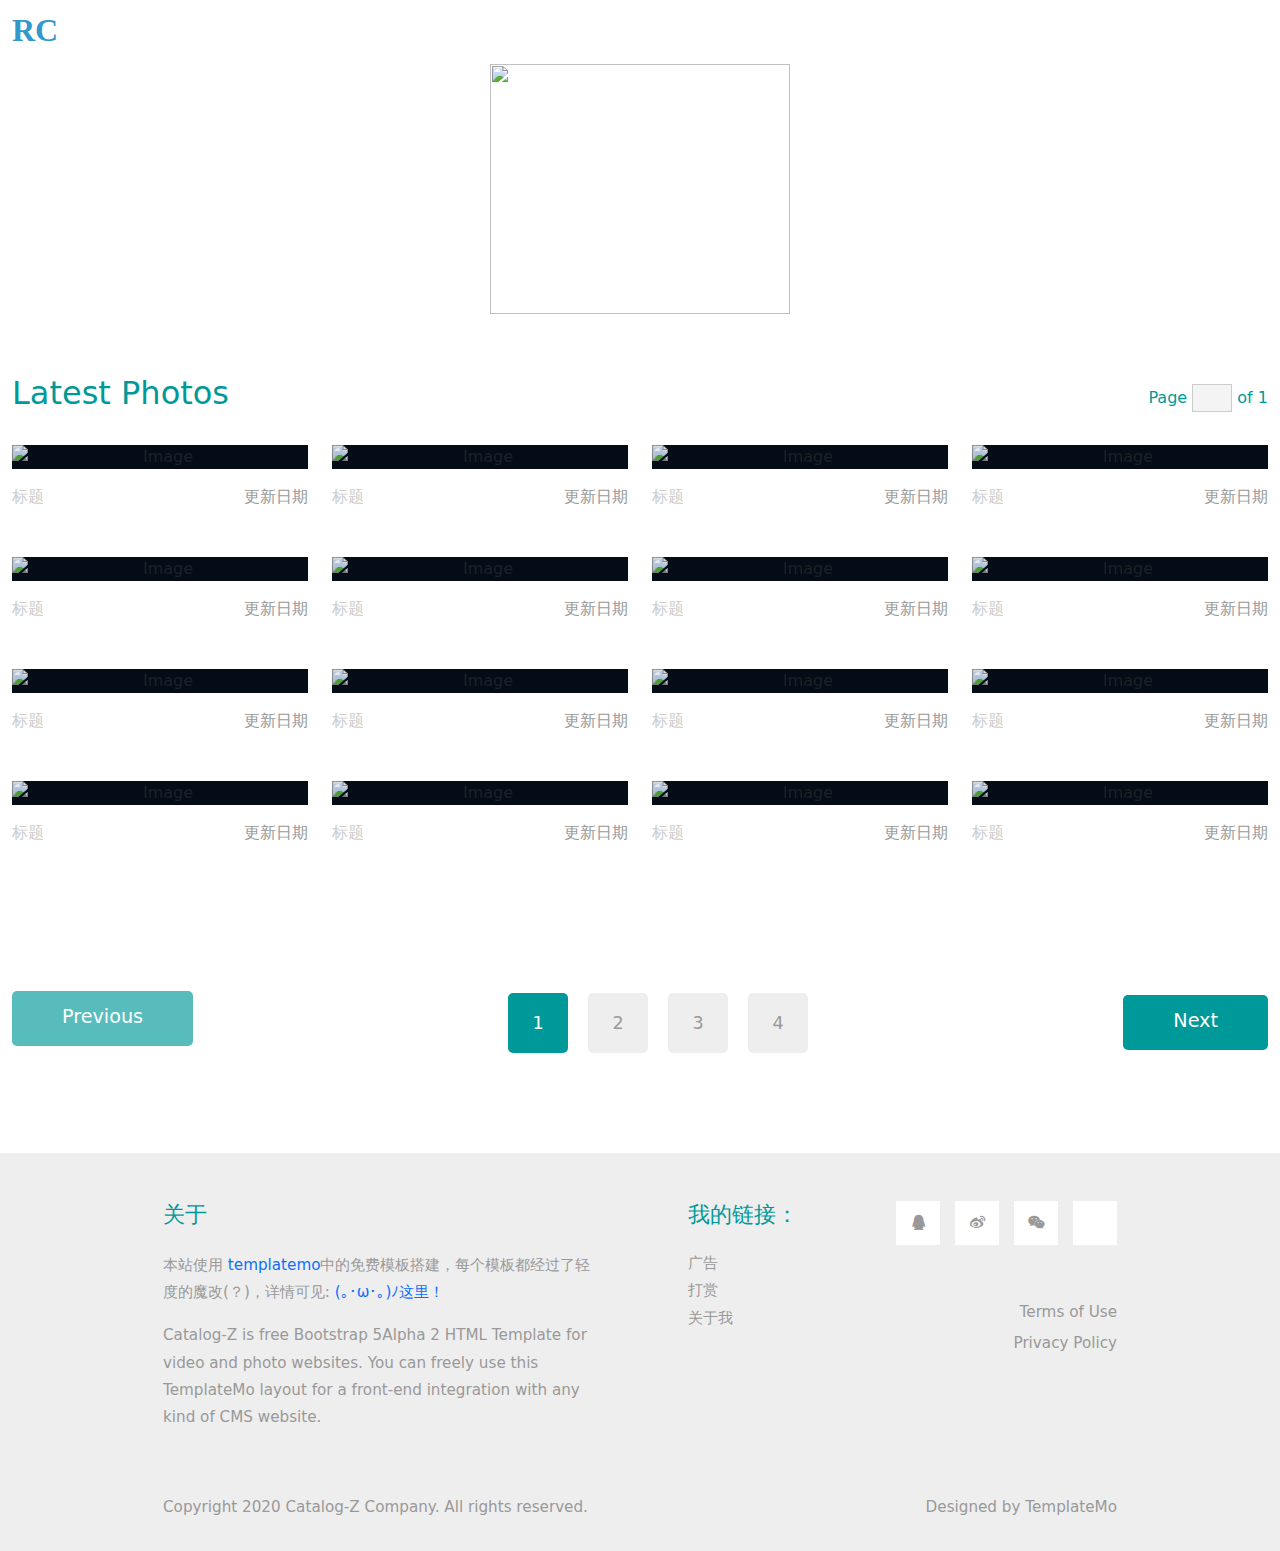
==== index.html @ d2b1f2e8 "Add files via upload" ====
<!DOCTYPE html>
<html lang="en">
<head>
    <meta charset="UTF-8">
    <meta name="viewport" content="width=device-width, initial-scale=1.0">
    <title>RC on-line</title>
    <link rel="stylesheet" href="css/bootstrap.min.css">
    <link rel="stylesheet" href="fontawesome/css/all.min.css">
    <link rel="stylesheet" href="css/templatemo-style.css">
<!--
    
TemplateMo 556 Catalog-Z

https://templatemo.com/tm-556-catalog-z

-->
</head>
<body>
    <script src="js/setting.js"></script>
    <script src="js/home1.js"></script><!--这是要改的地方-->
    <script language="javascript" type="text/javascript">
     var NowPage = 1;
     var StartPage = 0;
     var AllOfPage = (All-All%16)/16;
     //alert(NowPage);
     //document.write(id)
    </script>
    
<script>
  function jumpToPage() {
    var inputA = document.getElementById("pageInput").value; //获取用户输入的内容
    var urlA = "RC" + ((inputA - inputA % 5) / 5 - (-1)) + ".html" + "?txt=" + inputA; //生成跳转的网址
    window.location.href = urlA; //跳转到网址
    return false; //阻止表单提交
  }
</script>
    
    

    <!-- Page Loader -->
    <div id="loader-wrapper">
        <div id="loader"></div>

        <div class="loader-section section-left"></div>
        <div class="loader-section section-right"></div>

    </div>
    <nav class="navbar navbar-expand-lg">
        <div class="container-fluid">
            <a class="navbar-brand text-uppercase" href="#">
              <i class="fa fa-picture-o tm-brand-icon">
              rc
              </i>
            </a>
        </div>
    </nav>
    
<!--
    <div class="tm-hero d-flex justify-content-center align-items-center" id="tm-video-container">
        
            <iframe src="http://player.bilibili.com/player.html?aid=252324030&bvid=BV1WY411W7KR&cid=459017401&page=1" scrolling="no" border="0" frameborder="no" framespacing="0" allowfullscreen="true"></iframe>
        
        <i id="tm-video-control-button" class="fas fa-pause"></i>
        <form class="d-flex position-absolute tm-search-form">
           <img src="title/A1.png" width="300" height="250" />
        </form>
    </div>
-->


    <div class="tm-hero d-flex justify-content-center align-items-center" 
                    data-parallax="scroll" data-image-src="http://m.qpic.cn/psc?/V51WqWjH2LPtfl1IWB4S3F7wJ205N2fY/ruAMsa53pVQWN7FLK88i5lIlCqXkbFcII25ndb9r*aiWPr7.7.8ojJ5QBcOglXfhaOXk*KWRBwxYwVANfkIRlP7XZWbjvl9XweKaLI1M4kk!/b&bo=DgxABhEP0AcDmTE!&rf=viewer_4&t=5">
                    <img src="http://m.qpic.cn/psc?/V51WqWjH2LPtfl1IWB4S3F7wJ205N2fY/ruAMsa53pVQWN7FLK88i5lIlCqXkbFcII25ndb9r*aiFwO96uRxXNRhJEPTMK4.zn*sXLX..idYZDKIX6fB3frB6vIxO1sJq3s2G6pBEt.w!/b&bo=AAQAAwAEAAMDGTw!&rf=viewer_4&t=5" width="300" height="250" />
    </div><!--背景在这，上面的是背景，下面的是LOGO-->

    <div class="container-fluid tm-container-content tm-mt-60">
        <div class="row mb-4">
            <h2 class="col-6 tm-text-primary">
                Latest Photos
            </h2>
            <div class="col-6 d-flex justify-content-end align-items-center">
                <form action="" class="tm-text-primary" onsubmit="return jumpToPage()">
                     Page <input type="text" id="pageInput" size="1" class="tm-input-paging tm-text-primary"> of <script>document.write(AllOfPage-(-1))</script>
                </form>
            </div>
        </div>
        
        <div class="row tm-mb-90 tm-gallery">
<!--模块-->
        	<div class="col-xl-3 col-lg-4 col-md-6 col-sm-6 col-12 mb-5">
                <figure class="effect-ming tm-video-item">
                    <img id="img1" alt="Image" class="img-fluid">
                    <figcaption class="d-flex align-items-center justify-content-center">
                        <h2 id="title1">
                        </h2>
                        <a id="href1" target="_blank">
                            查看更多
                        </a>
                    </figcaption>                    
                </figure>
                <div class="d-flex justify-content-between tm-text-gray">
                    <span id="explain1" class="tm-text-gray-light">
                    </span>
                    <span id="time1">
                    </span>
                </div>
            </div>
    
<script>if (NowPage == AllOfPage){if (All%16==1){document.write("<!--")}}</script>

        	<div class="col-xl-3 col-lg-4 col-md-6 col-sm-6 col-12 mb-5">
                <figure class="effect-ming tm-video-item">
                    <img id="img2" alt="Image" class="img-fluid">
                    <figcaption class="d-flex align-items-center justify-content-center">
                        <h2 id="title2">
                        </h2>
                        <a id="href2" target="_blank">
                            查看更多
                        </a>
                    </figcaption>                    
                </figure>
                <div class="d-flex justify-content-between tm-text-gray">
                    <span id="explain2" class="tm-text-gray-light">
                    </span>
                    <span id="time2">
                    </span>
                </div>
            </div>

<script>if (NowPage == AllOfPage){if (All%16==2){document.write("<!--")}}</script>

        	<div class="col-xl-3 col-lg-4 col-md-6 col-sm-6 col-12 mb-5">
                <figure class="effect-ming tm-video-item">
                    <img id="img3" alt="Image" class="img-fluid">
                    <figcaption class="d-flex align-items-center justify-content-center">
                        <h2 id="title3">
                        </h2>
                        <a id="href3" target="_blank">
                            查看更多
                        </a>
                    </figcaption>                    
                </figure>
                <div class="d-flex justify-content-between tm-text-gray">
                    <span id="explain3" class="tm-text-gray-light">
                    </span>
                    <span id="time3">
                    </span>
                </div>
            </div>

<script>if (NowPage == AllOfPage){if (All%16==3){document.write("<!--")}}</script>

        	<div class="col-xl-3 col-lg-4 col-md-6 col-sm-6 col-12 mb-5">
                <figure class="effect-ming tm-video-item">
                    <img id="img4" alt="Image" class="img-fluid">
                    <figcaption class="d-flex align-items-center justify-content-center">
                        <h2 id="title4">
                        </h2>
                        <a id="href4" target="_blank">
                            查看更多
                        </a>
                    </figcaption>                    
                </figure>
                <div class="d-flex justify-content-between tm-text-gray">
                    <span id="explain4" class="tm-text-gray-light">
                    </span>
                    <span id="time4">
                    </span>
                </div>
            </div>

<script>if (NowPage == AllOfPage){if (All%16==4){document.write("<!--")}}</script>

        	<div class="col-xl-3 col-lg-4 col-md-6 col-sm-6 col-12 mb-5">
                <figure class="effect-ming tm-video-item">
                    <img id="img5" alt="Image" class="img-fluid">
                    <figcaption class="d-flex align-items-center justify-content-center">
                        <h2 id="title5">
                        </h2>
                        <a id="href5" target="_blank">
                            查看更多
                        </a>
                    </figcaption>                    
                </figure>
                <div class="d-flex justify-content-between tm-text-gray">
                    <span id="explain5" class="tm-text-gray-light">
                    </span>
                    <span id="time5">
                    </span>
                </div>
            </div>

<script>if (NowPage == AllOfPage){if (All%16==5){document.write("<!--")}}</script>

        	<div class="col-xl-3 col-lg-4 col-md-6 col-sm-6 col-12 mb-5">
                <figure class="effect-ming tm-video-item">
                    <img id="img6" alt="Image" class="img-fluid">
                    <figcaption class="d-flex align-items-center justify-content-center">
                        <h2 id="title6">
                        </h2>
                        <a id="href6" target="_blank">
                            查看更多
                        </a>
                    </figcaption>                    
                </figure>
                <div class="d-flex justify-content-between tm-text-gray">
                    <span id="explain6" class="tm-text-gray-light">
                    </span>
                    <span id="time6">
                    </span>
                </div>
            </div>

<script>if (NowPage == AllOfPage){if (All%16==6){document.write("<!--")}}</script>

        	<div class="col-xl-3 col-lg-4 col-md-6 col-sm-6 col-12 mb-5">
                <figure class="effect-ming tm-video-item">
                    <img id="img7" alt="Image" class="img-fluid">
                    <figcaption class="d-flex align-items-center justify-content-center">
                        <h2 id="title7">
                        </h2>
                        <a id="href7" target="_blank">
                            查看更多
                        </a>
                    </figcaption>                    
                </figure>
                <div class="d-flex justify-content-between tm-text-gray">
                    <span id="explain7" class="tm-text-gray-light">
                    </span>
                    <span id="time7">
                    </span>
                </div>
            </div>

<script>if (NowPage == AllOfPage){if (All%16==7){document.write("<!--")}}</script>

        	<div class="col-xl-3 col-lg-4 col-md-6 col-sm-6 col-12 mb-5">
                <figure class="effect-ming tm-video-item">
                    <img id="img8" alt="Image" class="img-fluid">
                    <figcaption class="d-flex align-items-center justify-content-center">
                        <h2 id="title8">
                        </h2>
                        <a id="href8" target="_blank">
                            查看更多
                        </a>
                    </figcaption>                    
                </figure>
                <div class="d-flex justify-content-between tm-text-gray">
                    <span id="explain8" class="tm-text-gray-light">
                    </span>
                    <span id="time8">
                    </span>
                </div>
            </div>

<script>if (NowPage == AllOfPage){if (All%16==8){document.write("<!--")}}</script>

        	<div class="col-xl-3 col-lg-4 col-md-6 col-sm-6 col-12 mb-5">
                <figure class="effect-ming tm-video-item">
                    <img id="img9" alt="Image" class="img-fluid">
                    <figcaption class="d-flex align-items-center justify-content-center">
                        <h2 id="title9">
                        </h2>
                        <a id="href9" target="_blank">
                            查看更多
                        </a>
                    </figcaption>                    
                </figure>
                <div class="d-flex justify-content-between tm-text-gray">
                    <span id="explain9" class="tm-text-gray-light">
                    </span>
                    <span id="time9">
                    </span>
                </div>
            </div>

<script>if (NowPage == AllOfPage){if (All%16==9){document.write("<!--")}}</script>

        	<div class="col-xl-3 col-lg-4 col-md-6 col-sm-6 col-12 mb-5">
                <figure class="effect-ming tm-video-item">
                    <img id="img10" alt="Image" class="img-fluid">
                    <figcaption class="d-flex align-items-center justify-content-center">
                        <h2 id="title10">
                        </h2>
                        <a id="href10" target="_blank">
                            查看更多
                        </a>
                    </figcaption>                    
                </figure>
                <div class="d-flex justify-content-between tm-text-gray">
                    <span id="explain10" class="tm-text-gray-light">
                    </span>
                    <span id="time10">
                    </span>
                </div>
            </div>

<script>if (NowPage == AllOfPage){if (All%16==10){document.write("<!--")}}</script>

        	<div class="col-xl-3 col-lg-4 col-md-6 col-sm-6 col-12 mb-5">
                <figure class="effect-ming tm-video-item">
                    <img id="img11" alt="Image" class="img-fluid">
                    <figcaption class="d-flex align-items-center justify-content-center">
                        <h2 id="title11">
                        </h2>
                        <a id="href11" target="_blank">
                            查看更多
                        </a>
                    </figcaption>                    
                </figure>
                <div class="d-flex justify-content-between tm-text-gray">
                    <span id="explain11" class="tm-text-gray-light">
                    </span>
                    <span id="time11">
                    </span>
                </div>
            </div>

<script>if (NowPage == AllOfPage){if (All%16==11){document.write("<!--")}}</script>

        	<div class="col-xl-3 col-lg-4 col-md-6 col-sm-6 col-12 mb-5">
                <figure class="effect-ming tm-video-item">
                    <img id="img12" alt="Image" class="img-fluid">
                    <figcaption class="d-flex align-items-center justify-content-center">
                        <h2 id="title12">
                        </h2>
                        <a id="href12" target="_blank">
                            查看更多
                        </a>
                    </figcaption>                    
                </figure>
                <div class="d-flex justify-content-between tm-text-gray">
                    <span id="explain12" class="tm-text-gray-light">
                    </span>
                    <span id="time12">
                    </span>
                </div>
            </div>

<script>if (NowPage == AllOfPage){if (All%16==12){document.write("<!--")}}</script>

        	<div class="col-xl-3 col-lg-4 col-md-6 col-sm-6 col-12 mb-5">
                <figure class="effect-ming tm-video-item">
                    <img id="img13" alt="Image" class="img-fluid">
                    <figcaption class="d-flex align-items-center justify-content-center">
                        <h2 id="title13">
                        </h2>
                        <a id="href13" target="_blank">
                            查看更多
                        </a>
                    </figcaption>                    
                </figure>
                <div class="d-flex justify-content-between tm-text-gray">
                    <span id="explain13" class="tm-text-gray-light">
                    </span>
                    <span id="time13">
                    </span>
                </div>
            </div>

<script>if (NowPage == AllOfPage){if (All%16==13){document.write("<!--")}}</script>

        	<div class="col-xl-3 col-lg-4 col-md-6 col-sm-6 col-12 mb-5">
                <figure class="effect-ming tm-video-item">
                    <img id="img14" alt="Image" class="img-fluid">
                    <figcaption class="d-flex align-items-center justify-content-center">
                        <h2 id="title14">
                        </h2>
                        <a id="href14" target="_blank">
                            查看更多
                        </a>
                    </figcaption>                    
                </figure>
                <div class="d-flex justify-content-between tm-text-gray">
                    <span id="explain14" class="tm-text-gray-light">
                    </span>
                    <span id="time14">
                    </span>
                </div>
            </div>

<script>if (NowPage == AllOfPage){if (All%16==14){document.write("<!--")}}</script>

        	<div class="col-xl-3 col-lg-4 col-md-6 col-sm-6 col-12 mb-5">
                <figure class="effect-ming tm-video-item">
                    <img id="img15" alt="Image" class="img-fluid">
                    <figcaption class="d-flex align-items-center justify-content-center">
                        <h2 id="title15">
                        </h2>
                        <a id="href15" target="_blank">
                            查看更多
                        </a>
                    </figcaption>                    
                </figure>
                <div class="d-flex justify-content-between tm-text-gray">
                    <span id="explain15" class="tm-text-gray-light">
                    </span>
                    <span id="time15">
                    </span>
                </div>
            </div>

<script>if (NowPage == AllOfPage){if (All%16==15){document.write("<!--")}}</script>

        	<div class="col-xl-3 col-lg-4 col-md-6 col-sm-6 col-12 mb-5">
                <figure class="effect-ming tm-video-item">
                    <img id="img16" alt="Image" class="img-fluid">
                    <figcaption class="d-flex align-items-center justify-content-center">
                        <h2 id="title16">
                        </h2>
                        <a id="href16" target="_blank">
                            查看更多
                        </a>
                    </figcaption>                    
                </figure>
                <div class="d-flex justify-content-between tm-text-gray">
                    <span id="explain16" class="tm-text-gray-light">
                    </span>
                    <span id="time16">
                    </span>
                </div>
            </div>

<script>
if (NowPage != AllOfPage){document.write("<!--")}
    else if (All%16==0){document.write("<!--")}
</script>
-->
        </div> <!-- row -->


        <div class="row tm-mb-90">
            <div class="col-12 d-flex justify-content-between align-items-center tm-paging-col">
                <a id="GuidePREVIOUS"></a>
                <div class="tm-paging d-flex">
                    <a id="GuideA" ></a>
                    <a id="GuideB" ></a>
                    <a id="GuideC" ></a>
                    <a id="GuideD" ></a>
                </div>
                <a id="GuideNEXT"></a>
            </div>
        </div>
    </div> <!-- container-fluid, tm-container-content -->


<script>
document.getElementById("GuidePREVIOUS").href="RC"+(((NowPage-2)-(NowPage-2)%5)/5-(-1))+".html"+"?txt="+(NowPage-1);
document.getElementById("GuidePREVIOUS").className="btn btn-primary tm-btn-prev mb-2 disabled";
document.getElementById("GuidePREVIOUS").innerHTML="Previous";

document.getElementById("GuideNEXT").href="RC"+((NowPage-NowPage%5)/5-(-1))+".html"+"?txt="+(NowPage-(-1));
document.getElementById("GuideNEXT").className="btn btn-primary tm-btn-next";
document.getElementById("GuideNEXT").innerHTML="Next";

 

document.getElementById("GuideA").href="RC"+(((NowPage-2)-(NowPage-2)%5)/5-(-1))+".html"+"?txt="+(NowPage-1);
document.getElementById("GuideA").className="tm-paging-link";
document.getElementById("GuideA").innerHTML=(NowPage-1);

document.getElementById("GuideB").href="RC"+(((NowPage-1)-(NowPage-1)%5)/5-(-1))+".html"+"?txt="+NowPage;
document.getElementById("GuideB").className="active tm-paging-link";
document.getElementById("GuideB").innerHTML=NowPage;

document.getElementById("GuideC").href="RC"+((NowPage-NowPage%5)/5-(-1))+".html"+"?txt="+(NowPage-(-1));
document.getElementById("GuideC").className="tm-paging-link";
document.getElementById("GuideC").innerHTML=(NowPage-(-1));

document.getElementById("GuideD").href="RC"+(((NowPage-(-1))-(NowPage-(-1))%5)/5-(-1))+".html"+"?txt="+(NowPage-(-2));
document.getElementById("GuideD").className="tm-paging-link";
document.getElementById("GuideD").innerHTML=(NowPage-(-2));

if (NowPage == 1){
document.getElementById("GuideA").href="javascript:void(0);";
document.getElementById("GuideA").className="active tm-paging-link";
document.getElementById("GuideA").innerHTML=NowPage;

document.getElementById("GuideB").href="RC"+((NowPage-NowPage%5)/5-(-1))+".html"+"?txt="+(NowPage-(-1));
document.getElementById("GuideB").className="tm-paging-link";
document.getElementById("GuideB").innerHTML=(NowPage-(-1));

document.getElementById("GuideC").href="RC"+(((NowPage-(-1))-(NowPage-(-1))%5)/5-(-1))+".html"+"?txt="+(NowPage-(-2));
document.getElementById("GuideC").className="tm-paging-link";
document.getElementById("GuideC").innerHTML=(NowPage-(-2));

document.getElementById("GuideD").href="RC"+(((NowPage-(-2))-(NowPage-(-2))%5)/5-(-1))+".html"+"?txt="+(NowPage-(-3));
document.getElementById("GuideD").className="tm-paging-link";
document.getElementById("GuideD").innerHTML=(NowPage-(-3));

}

if (NowPage == AllOfPage-1){
document.getElementById("GuideA").href="RC"+(((NowPage-3)-(NowPage-3)%5)/5-(-1))+".html"+"?txt="+(NowPage-2);
document.getElementById("GuideA").className="tm-paging-link";
document.getElementById("GuideA").innerHTML=(NowPage-2);

document.getElementById("GuideB").href="RC"+(((NowPage-2)-(NowPage-2)%5)/5-(-1))+".html"+"?txt="+(NowPage-1);
document.getElementById("GuideB").className="tm-paging-link";
document.getElementById("GuideB").innerHTML=(NowPage-1);

document.getElementById("GuideC").href="javascript:void(0);";
document.getElementById("GuideC").className="active tm-paging-link";
document.getElementById("GuideC").innerHTML=NowPage;

document.getElementById("GuideD").href="RC"+((NowPage-NowPage%5)/5-(-1))+".html"+"?txt="+(NowPage-(-1));
document.getElementById("GuideD").className="tm-paging-link";
document.getElementById("GuideD").innerHTML=(NowPage-(-1));
}

if (NowPage == AllOfPage){
document.getElementById("GuideA").href="RC"+(((NowPage-4)-(NowPage-4)%5)/5-(-1))+".html"+"?txt="+(NowPage-3);
document.getElementById("GuideA").className="tm-paging-link";
document.getElementById("GuideA").innerHTML=(NowPage-3);

document.getElementById("GuideB").href="RC"+(((NowPage-3)-(NowPage-3)%5)/5-(-1))+".html"+"?txt="+(NowPage-2);
document.getElementById("GuideB").className="tm-paging-link";
document.getElementById("GuideB").innerHTML=(NowPage-2);

document.getElementById("GuideC").href="RC"+(((NowPage-2)-(NowPage-2)%5)/5-(-1))+".html"+"?txt="+(NowPage-1);
document.getElementById("GuideC").className="tm-paging-link";
document.getElementById("GuideC").innerHTML=(NowPage-1);

document.getElementById("GuideD").href="javascript:void(0);";
document.getElementById("GuideD").className="active tm-paging-link";
document.getElementById("GuideD").innerHTML=NowPage;
}



if ((All-StartPage)%16 >= 1){var Gone1=((All-StartPage)-(All-StartPage)%16)/16+1;}
else {var Gone1=((All-StartPage)-(All-StartPage)%16)/16;}
     
if ((All-StartPage-1)%16 >= 1){var Gone2=((All-StartPage-1)-(All-StartPage-1)%16)/16+1;}
else {var Gone2=((All-StartPage-1)-(All-StartPage-1)%16)/16;}
     
if ((All-StartPage-2)%16 >= 1){var Gone3=((All-StartPage-2)-(All-StartPage-2)%16)/16+1;}
else {var Gone3=((All-StartPage-2)-(All-StartPage-2)%16)/16;}
     
if ((All-StartPage-3)%16 >= 1){var Gone4=((All-StartPage-3)-(All-StartPage-3)%16)/16+1;}
else {var Gone4=((All-StartPage-3)-(All-StartPage-3)%16)/16;}
     
if ((All-StartPage-4)%16 >= 1){var Gone5=((All-StartPage-4)-(All-StartPage-4)%16)/16+1;}
else {var Gone5=((All-StartPage-4)-(All-StartPage-4)%16)/16;}
     
if ((All-StartPage-5)%16 >= 1){var Gone6=((All-StartPage-5)-(All-StartPage-5)%16)/16+1;}
else {var Gone6=((All-StartPage-5)-(All-StartPage-5)%16)/16;}
     
if ((All-StartPage-6)%16 >= 1){var Gone7=((All-StartPage-6)-(All-StartPage-6)%16)/16+1;}
else {var Gone7=((All-StartPage-6)-(All-StartPage-6)%16)/16;}
     
if ((All-StartPage-7)%16 >= 1){var Gone8=((All-StartPage-7)-(All-StartPage-7)%16)/16+1;}
else {var Gone8=((All-StartPage-7)-(All-StartPage-7)%16)/16;}
     
if ((All-StartPage-8)%16 >= 1){var Gone9=((All-StartPage-8)-(All-StartPage-8)%16)/16+1;}
else {var Gone9=((All-StartPage-8)-(All-StartPage-8)%16)/16;}
     
if ((All-StartPage-9)%16 >= 1){var Gone10=((All-StartPage-9)-(All-StartPage-9)%16)/16+1;}
else {var Gone10=((All-StartPage-9)-(All-StartPage-9)%16)/16;}
     
if ((All-StartPage-10)%16 >= 1){var Gone11=((All-StartPage-10)-(All-StartPage-10)%16)/16+1;}
else {var Gone11=((All-StartPage-10)-(All-StartPage-10)%16)/16;}
     
if ((All-StartPage-11)%16 >= 1){var Gone12=((All-StartPage-11)-(All-StartPage-11)%16)/16+1;}
else {var Gone12=((All-StartPage-11)-(All-StartPage-11)%16)/16;}
     
if ((All-StartPage-12)%16 >= 1){var Gone13=((All-StartPage-12)-(All-StartPage-12)%16)/16+1;}
else {var Gone13=((All-StartPage-12)-(All-StartPage-12)%16)/16;}
     
if ((All-StartPage-13)%16 >= 1){var Gone14=((All-StartPage-13)-(All-StartPage-13)%16)/16+1;}
else {var Gone14=((All-StartPage-13)-(All-StartPage-13)%16)/16;}
     
if ((All-StartPage-14)%16 >= 1){var Gone15=((All-StartPage-14)-(All-StartPage-14)%16)/16+1;}
else {var Gone15=((All-StartPage-14)-(All-StartPage-14)%16)/16;}
     
if ((All-StartPage-15)%16 >= 1){var Gone16=((All-StartPage-15)-(All-StartPage-15)%16)/16+1;}
else {var Gone16=((All-StartPage-15)-(All-StartPage-15)%16)/16;}

document.getElementById("img1").src = pic[StartPage][3];
document.getElementById("title1").innerHTML = pic[StartPage][1];
document.getElementById("href1").href = "Picture/picture"+Gone1+".html?txt="+((16-((StartPage+1)%16-All%16))%16);
document.getElementById("explain1").innerHTML = pic[StartPage][0];
document.getElementById("time1").innerHTML = pic[StartPage][2];

document.getElementById("img2").src = pic[StartPage-(-1)][3];
document.getElementById("title2").innerHTML = pic[StartPage-(-1)][1];
document.getElementById("href2").href = "Picture/picture"+Gone2+".html?txt="+((16-((StartPage+2)%16-All%16))%16);
document.getElementById("explain2").innerHTML = pic[StartPage-(-1)][0];
document.getElementById("time2").innerHTML = pic[StartPage-(-1)][2];

document.getElementById("img3").src = pic[StartPage-(-2)][3];
document.getElementById("title3").innerHTML = pic[StartPage-(-2)][1];
document.getElementById("href3").href = "Picture/picture"+Gone3+".html?txt="+((16-((StartPage+3)%16-All%16))%16);
document.getElementById("explain3").innerHTML = pic[StartPage-(-2)][0];
document.getElementById("time3").innerHTML = pic[StartPage-(-2)][2];

document.getElementById("img4").src = pic[StartPage-(-3)][3];
document.getElementById("title4").innerHTML = pic[StartPage-(-3)][1];
document.getElementById("href4").href = "Picture/picture"+Gone4+".html?txt="+((16-((StartPage+4)%16-All%16))%16);
document.getElementById("explain4").innerHTML = pic[StartPage-(-3)][0];
document.getElementById("time4").innerHTML = pic[StartPage-(-3)][2];

document.getElementById("img5").src = pic[StartPage-(-4)][3];
document.getElementById("title5").innerHTML = pic[StartPage-(-4)][1];
document.getElementById("href5").href = "Picture/picture"+Gone5+".html?txt="+((16-((StartPage+5)%16-All%16))%16);
document.getElementById("explain5").innerHTML = pic[StartPage-(-4)][0];
document.getElementById("time5").innerHTML = pic[StartPage-(-4)][2];

document.getElementById("img6").src = pic[StartPage-(-5)][3];
document.getElementById("title6").innerHTML = pic[StartPage-(-5)][1];
document.getElementById("href6").href = "Picture/picture"+Gone6+".html?txt="+((16-((StartPage+6)%16-All%16))%16);
document.getElementById("explain6").innerHTML = pic[StartPage-(-5)][0];
document.getElementById("time6").innerHTML = pic[StartPage-(-5)][2];

document.getElementById("img7").src = pic[StartPage-(-6)][3];
document.getElementById("title7").innerHTML = pic[StartPage-(-6)][1];
document.getElementById("href7").href = "Picture/picture"+Gone7+".html?txt="+((16-((StartPage+7)%16-All%16))%16);
document.getElementById("explain7").innerHTML = pic[StartPage-(-6)][0];
document.getElementById("time7").innerHTML = pic[StartPage-(-6)][2];

document.getElementById("img8").src = pic[StartPage-(-7)][3];
document.getElementById("title8").innerHTML = pic[StartPage-(-7)][1];
document.getElementById("href8").href = "Picture/picture"+Gone8+".html?txt="+((16-((StartPage+8)%16-All%16))%16);
document.getElementById("explain8").innerHTML = pic[StartPage-(-7)][0];
document.getElementById("time8").innerHTML = pic[StartPage-(-7)][2];

document.getElementById("img9").src = pic[StartPage-(-8)][3];
document.getElementById("title9").innerHTML = pic[StartPage-(-8)][1];
document.getElementById("href9").href = "Picture/picture"+Gone9+".html?txt="+((16-((StartPage+9)%16-All%16))%16);
document.getElementById("explain9").innerHTML = pic[StartPage-(-8)][0];
document.getElementById("time9").innerHTML = pic[StartPage-(-8)][2];

document.getElementById("img10").src = pic[StartPage-(-9)][3];
document.getElementById("title10").innerHTML = pic[StartPage-(-9)][1];
document.getElementById("href10").href = "Picture/picture"+Gone10+".html?txt="+((16-((StartPage+10)%16-All%16))%16);
document.getElementById("explain10").innerHTML = pic[StartPage-(-9)][0];
document.getElementById("time10").innerHTML = pic[StartPage-(-9)][2];

document.getElementById("img11").src = pic[StartPage-(-10)][3];
document.getElementById("title11").innerHTML = pic[StartPage-(-10)][1];
document.getElementById("href11").href = "Picture/picture"+Gone11+".html?txt="+((16-((StartPage+11)%16-All%16))%16);
document.getElementById("explain11").innerHTML = pic[StartPage-(-10)][0];
document.getElementById("time11").innerHTML = pic[StartPage-(-10)][2];

document.getElementById("img12").src = pic[StartPage-(-11)][3];
document.getElementById("title12").innerHTML = pic[StartPage-(-11)][1];
document.getElementById("href12").href = "Picture/picture"+Gone12+".html?txt="+((16-((StartPage+12)%16-All%16))%16);
document.getElementById("explain12").innerHTML = pic[StartPage-(-11)][0];
document.getElementById("time12").innerHTML = pic[StartPage-(-11)][2];

document.getElementById("img13").src = pic[StartPage-(-12)][3];
document.getElementById("title13").innerHTML = pic[StartPage-(-12)][1];
document.getElementById("href13").href = "Picture/picture"+Gone13+".html?txt="+((16-((StartPage+13)%16-All%16))%16);
document.getElementById("explain13").innerHTML = pic[StartPage-(-12)][0];
document.getElementById("time13").innerHTML = pic[StartPage-(-12)][2];

document.getElementById("img14").src = pic[StartPage-(-13)][3];
document.getElementById("title14").innerHTML = pic[StartPage-(-13)][1];
document.getElementById("href14").href = "Picture/picture"+Gone14+".html?txt="+((16-((StartPage+14)%16-All%16))%16);
document.getElementById("explain14").innerHTML = pic[StartPage-(-13)][0];
document.getElementById("time14").innerHTML = pic[StartPage-(-13)][2];

document.getElementById("img15").src = pic[StartPage-(-14)][3];
document.getElementById("title15").innerHTML = pic[StartPage-(-14)][1];
document.getElementById("href15").href = "Picture/picture"+Gone15+".html?txt="+((16-((StartPage+15)%16-All%16))%16);
document.getElementById("explain15").innerHTML = pic[StartPage-(-14)][0];
document.getElementById("time15").innerHTML = pic[StartPage-(-14)][2];

document.getElementById("img16").src = pic[StartPage-(-15)][3];
document.getElementById("title16").innerHTML = pic[StartPage-(-15)][1];
document.getElementById("href16").href = "Picture/picture"+Gone16+".html?txt="+((16-((StartPage+16)%16-All%16))%16);
document.getElementById("explain16").innerHTML = pic[StartPage-(-15)][0];
document.getElementById("time16").innerHTML = pic[StartPage-(-15)][2];

</script>


    <footer class="tm-bg-gray pt-5 pb-3 tm-text-gray tm-footer">
        <div class="container-fluid tm-container-small">
            <div class="row">
                <div class="col-lg-6 col-md-12 col-12 px-5 mb-5">
                    <h3 class="tm-text-primary mb-4 tm-footer-title">关于</h3>
                    <p>本站使用 <a rel="sponsored" href="https://templatemo.com/">templatemo</a>中的免费模板搭建，每个模板都经过了轻度的魔改(？)，详情可见: <a rel="sponsored" href="关于本站/gybz.html">(｡･ω･｡)ﾉ这里！</a></p>
                    <p>Catalog-Z is free Bootstrap 5Alpha 2 HTML Template for video and photo websites. You can freely use this TemplateMo layout for a front-end integration with any kind of CMS website.</p>
                </div>

                <div class="col-lg-3 col-md-6 col-sm-6 col-12 px-5 mb-5">
                    <h3 class="tm-text-primary mb-4 tm-footer-title">我的链接：</h3>
                    <ul class="tm-footer-links pl-0">
                        <li><a href="link/gg.html">广告</a></li>
                        <li><a href="link/ds.html">打赏</a></li>
                        <li><a href="link/gyw.html">关于我</a></li>
                    </ul>
                </div>
                <div class="col-lg-3 col-md-6 col-sm-6 col-12 px-5 mb-5">
                    <ul class="tm-social-links d-flex justify-content-end pl-0 mb-5">
                        <li class="mb-2"><a href="link/qq.html"><i class="fab fa-qq"></i></a></li>
                        <li class="mb-2"><a href="link/weibo.html"><i class="fab fa-weibo"></i></a></li>
                        <li class="mb-2"><a href="link/weixin.html"><i class="fab fa-weixin"></i></a></li>
                        <li class="mb-2"><a href="link/Bilibili.html"><i class="fa-brands fa-bilibili"></i></a></li>
                    </ul>
                    <a href="#" class="tm-text-gray text-right d-block mb-2">Terms of Use</a>
                    <a href="#" class="tm-text-gray text-right d-block">Privacy Policy</a>
                </div>
            </div>
            <div class="row">
                <div class="col-lg-8 col-md-7 col-12 px-5 mb-3">
                    Copyright 2020 Catalog-Z Company. All rights reserved.
                </div>
                <div class="col-lg-4 col-md-5 col-12 px-5 text-right">
                    Designed by TemplateMo
                </div>
            </div>
        </div>
    </footer>
    
    <script src="js/plugins.js"></script>
    <script>
        $(window).on("load", function() {
            $('body').addClass('loaded');
        });
    </script>
</body>
</html>
---- css/templatemo-style.css ----
/*
    
TemplateMo 556 Catalog-Z

https://templatemo.com/tm-556-catalog-z

*/

#loader-wrapper {
    position: fixed;
    top: 0;
    left: 0;
    width: 100%;
    height: 100%;
    z-index: 1001;
}
#loader {
    display: block;
    position: relative;
    left: 50%;
    top: 50%;
    width: 150px;
    height: 150px;
    margin: -75px 0 0 -75px;
    border-radius: 50%;
    border: 3px solid transparent;
    border-top-color: #3498db;

    -webkit-animation: spin 2s linear infinite; /* Chrome, Opera 15+, Safari 5+ */
    animation: spin 2s linear infinite; /* Chrome, Firefox 16+, IE 10+, Opera */

    z-index: 1002;
}

    #loader:before {
        content: "";
        position: absolute;
        top: 5px;
        left: 5px;
        right: 5px;
        bottom: 5px;
        border-radius: 50%;
        border: 3px solid transparent;
        border-top-color: #e74c3c;

        -webkit-animation: spin 3s linear infinite; /* Chrome, Opera 15+, Safari 5+ */
        animation: spin 3s linear infinite; /* Chrome, Firefox 16+, IE 10+, Opera */
    }

    #loader:after {
        content: "";
        position: absolute;
        top: 15px;
        left: 15px;
        right: 15px;
        bottom: 15px;
        border-radius: 50%;
        border: 3px solid transparent;
        border-top-color: #f9c922;

        -webkit-animation: spin 1.5s linear infinite; /* Chrome, Opera 15+, Safari 5+ */
          animation: spin 1.5s linear infinite; /* Chrome, Firefox 16+, IE 10+, Opera */
    }

    @-webkit-keyframes spin {
        0%   { 
            -webkit-transform: rotate(0deg);  /* Chrome, Opera 15+, Safari 3.1+ */
            -ms-transform: rotate(0deg);  /* IE 9 */
            transform: rotate(0deg);  /* Firefox 16+, IE 10+, Opera */
        }
        100% {
            -webkit-transform: rotate(360deg);  /* Chrome, Opera 15+, Safari 3.1+ */
            -ms-transform: rotate(360deg);  /* IE 9 */
            transform: rotate(360deg);  /* Firefox 16+, IE 10+, Opera */
        }
    }
    @keyframes spin {
        0%   { 
            -webkit-transform: rotate(0deg);  /* Chrome, Opera 15+, Safari 3.1+ */
            -ms-transform: rotate(0deg);  /* IE 9 */
            transform: rotate(0deg);  /* Firefox 16+, IE 10+, Opera */
        }
        100% {
            -webkit-transform: rotate(360deg);  /* Chrome, Opera 15+, Safari 3.1+ */
            -ms-transform: rotate(360deg);  /* IE 9 */
            transform: rotate(360deg);  /* Firefox 16+, IE 10+, Opera */
        }
    }

    #loader-wrapper .loader-section {
        position: fixed;
        top: 0;
        width: 51%;
        height: 100%;
        background: #222222;
        z-index: 1001;
        -webkit-transform: translateX(0);  /* Chrome, Opera 15+, Safari 3.1+ */
        -ms-transform: translateX(0);  /* IE 9 */
        transform: translateX(0);  /* Firefox 16+, IE 10+, Opera */
    }

    #loader-wrapper .loader-section.section-left {
        left: 0;
    }

    #loader-wrapper .loader-section.section-right {
        right: 0;
    }

    /* Loaded */
    .loaded #loader-wrapper .loader-section.section-left {
        -webkit-transform: translateX(-100%);  /* Chrome, Opera 15+, Safari 3.1+ */
            -ms-transform: translateX(-100%);  /* IE 9 */
                transform: translateX(-100%);  /* Firefox 16+, IE 10+, Opera */

        -webkit-transition: all 0.7s 0.3s cubic-bezier(0.645, 0.045, 0.355, 1.000);  
                transition: all 0.7s 0.3s cubic-bezier(0.645, 0.045, 0.355, 1.000);
    }

    .loaded #loader-wrapper .loader-section.section-right {
        -webkit-transform: translateX(100%);  /* Chrome, Opera 15+, Safari 3.1+ */
            -ms-transform: translateX(100%);  /* IE 9 */
                transform: translateX(100%);  /* Firefox 16+, IE 10+, Opera */

-webkit-transition: all 0.7s 0.3s cubic-bezier(0.645, 0.045, 0.355, 1.000);  
        transition: all 0.7s 0.3s cubic-bezier(0.645, 0.045, 0.355, 1.000);
    }
    
    .loaded #loader {
        opacity: 0;
        -webkit-transition: all 0.3s ease-out;  
                transition: all 0.3s ease-out;
    }
    .loaded #loader-wrapper {
        visibility: hidden;

        -webkit-transform: translateY(-100%);  /* Chrome, Opera 15+, Safari 3.1+ */
            -ms-transform: translateY(-100%);  /* IE 9 */
                transform: translateY(-100%);  /* Firefox 16+, IE 10+, Opera */

        -webkit-transition: all 0.3s 1s ease-out;  
                transition: all 0.3s 1s ease-out;
    }

p { line-height: 1.8; }

a { 
    text-decoration: none;
    transition: all 0.3s ease; 
}
a:hover { color:#009999; }
.container-fluid { max-width: 1770px; }
.tm-container-small { max-width: 1050px; }
.btn { border-radius: 0; }
.btn-primary {
    background-color: #009999;
    border: 0;
    border-radius: 5px;
    padding: 12px 50px 14px;
    font-size: 1.2rem;
}

.btn-primary:hover,
.btn-primary:focus {
    background-color:#086969;
}

.btn-primary.disabled, 
.btn-primary:disabled {
    background-color: #009999;
    pointer-events: all;
    cursor: not-allowed;
}

.form-control {
	padding: 10px 20px;
	width: 100%;
	height: auto;
}

.form-group { margin-bottom: 25px; }
.tm-btn-big { padding: 12px 90px 14px; }

.navbar-toggler:focus { box-shadow: none; }
.navbar-brand {
    color: #3399CC;
    font-size: 1.6rem;
}

.navbar-brand i { font-size: 2rem; }

.tm-hero {
    min-height: 200px;
    background: transparent;
}

.tm-mt-60 { margin-top: 60px; }
.tm-mb-50 { margin-bottom: 50px; }
.tm-mb-74 { margin-bottom: 74px; }
.tm-mb-90 { margin-bottom: 90px; }
.tm-text-primary { color: #009999; }
.tm-text-secondary { color: #CC6699; }
a.tm-text-primary:hover { color:#666666; }
.tm-bg-gray { background-color: #EEEEEE; }
.tm-input-paging {
    width: 40px;
    border-radius: 0;
    border: 1px solid #CCCCCC;
    background: #f4f4f4;
    text-align: center;
}

.nav-item { margin-right: 30px; }
.nav-item:last-child { margin-right: 0; }

.nav-link {
    color: #666666;
    border-bottom: 4px solid transparent;
    font-size: 1.2rem;
}

.nav-link-1.active,
.nav-link-1:hover {
    border-color: #33CCFF;
}

.nav-link-2.active,
.nav-link-2:hover {
    border-color: #FF6666;
}

.nav-link-3.active,
.nav-link-3:hover {
    border-color: #33CC66;
}

.nav-link-4.active,
.nav-link-4:hover {
    border-color: #CC66CC;
}

.tm-search-input {
    width: 360px;
    border-radius: 0;
    padding: 12px 15px;
    color: #009999;
    border: none;
}

.tm-search-input:focus {
    border-color: #009999;
    box-shadow: 0 0 0 0.25rem rgb(0 153 153 / 0.25);
}

.tm-search-input::placeholder { /* Chrome, Firefox, Opera, Safari 10.1+ */
    color: #009999;
    opacity: 1; /* Firefox */
}
  
.tm-search-input::-ms-input-placeholder { /* Microsoft Edge */
    color: #009999;
}

.tm-search-btn {
    color: white;
    background-color: #009999;
    border: none;
    width: 100px;
    height: 50px;
    margin-left: -1px;
}

p, .tm-text-gray { color: #999; }
.tm-text-gray-light { color: #CCC; }
.tm-text-gray-dark { color: #666; }

.tm-video-item {
    position: relative;
    overflow: hidden;
    text-align: center;
    cursor: pointer;
}

.tm-video-item img {
    position: relative;
    display: block;
    min-height: 100%;
    max-width: 100%;
    opacity: 0.8;
}

.tm-video-item figcaption {
    padding: 2em;
    color: #fff;
    text-transform: uppercase;
    font-size: 1.25em;
    -webkit-backface-visibility: hidden;
	backface-visibility: hidden;
}

.tm-video-item figcaption::before,
.tm-video-item figcaption::after {
    pointer-events: none;
}

.tm-video-item figcaption,
.tm-video-item figcaption > a {
    position: absolute;
    top: 0;
    left: 0;
    width: 100%;
    height: 100%;
}

.tm-video-item figcaption > a {
	z-index: 1000;
	text-indent: 200%;
	white-space: nowrap;
	font-size: 0;
	opacity: 0;
}

.tm-video-item h2 {
    word-spacing: -0.15em;
    font-weight: 300;
}

.tm-video-item h2,
.tm-video-item p {
    margin: 0;
}

.tm-video-item p {
    letter-spacing: 1px;
    font-size: 68.5%;
}

.tm-gallery div.d-block { animation: show .5s ease; }

@keyframes show {
    0% {
    	opacity: 0;
    	transform: scale(0.9);
    }
    100% {
    	opacity: 1;
    	transform: scale(1);
    }
}

.tm-paging-link {
    display: flex;
    justify-content: center;
    align-items: center;
    width: 60px;
    height: 60px;
    font-size: 1.1rem;
    color: #999;
    background-color: #EEEEEE;
    margin: 10px;
    border-radius: 5px;
    text-decoration: none;
    transition: all 0.3s ease;
}

.tm-paging-link:hover,
.tm-paging-link.active {
    background-color: #009999;
    color: #fff; 
}

/*---------------*/
/***** Ming *****/
/*---------------*/

figure.effect-ming {
	background: #030c17;
}

figure.effect-ming img {
	opacity: 0.9;
	-webkit-transition: opacity 0.35s;
	transition: opacity 0.35s;
}

figure.effect-ming figcaption::before {
	position: absolute;
	top: 30px;
	right: 30px;
	bottom: 30px;
	left: 30px;
	border: 2px solid #fff;
	box-shadow: 0 0 0 30px rgba(255,255,255,0.2);
	content: '';
	opacity: 0;
	-webkit-transition: opacity 0.35s, -webkit-transform 0.35s;
	transition: opacity 0.35s, transform 0.35s;
	-webkit-transform: scale3d(1.4,1.4,1);
	transform: scale3d(1.4,1.4,1);
}

figure.effect-ming h2 {
    font-size: 1.3em;
	opacity: 0;
	-webkit-transition: opacity 0.35s, -webkit-transform 0.35s;
	transition: opacity 0.35s, transform 0.35s;
	-webkit-transform: scale(1.5);
	transform: scale(1.5);
}

figure.effect-ming:hover figcaption::before,
figure.effect-ming:hover h2 {
	opacity: 1;
	-webkit-transform: scale3d(1,1,1);
	transform: scale3d(1,1,1);
}

figure.effect-ming:hover figcaption { background-color: rgba(58,52,42,0); }
figure.effect-ming:hover img { opacity: 0.4; }

.tm-footer-links li {
    list-style: none;
    margin-bottom: 5px;    
}

.tm-footer-links li a { color: #999999; }
.tm-footer-links li a:hover { color: #009999; }

.tm-social-links li {
    list-style: none;
    margin-right: 15px;
}

.tm-social-links li:last-child { margin-right: 0; }

.tm-social-links li a  {
    color: #999999;
    width: 44px;
    height: 44px;
    display: flex;
    background-color: #fff;
    align-items: center;
    justify-content: center;
}

.tm-social-links li a:hover {
    color: #fff;
    background-color: #009999;
}

.tm-footer { font-size: 0.95rem; }
.tm-footer-title { font-size: 1.4rem; }

/* Videos */
#tm-video-container {
    max-height: 400px;
    overflow: hidden;
    background-color: #333;
    margin-bottom: 90px;
    position: relative;
}

#tm-video {
    display: block;
    width: 100%;
    height: auto;
}

#tm-video-control-button {
    position: absolute;
    bottom: 20px;
    right: 20px;
    z-index: 1000;
    color: #e1e1e1;
}

.tm-video-details {
    height: 100%;
    padding: 40px;
}

/* About */
.tm-row-1640 { max-width: 1640px; }
.tm-about-2-col { max-width: 716px; }
.tm-about-3-col { max-width: 540px; }

.tm-about-2-col,
.tm-about-3-col {
    margin-bottom: 50px;
}

.tm-about-icon-container {
    width: 150px;
    height: 150px;
    border: 1px solid #009999;
    display: flex;
    align-items: center;
    justify-content: center;
}

.tm-about-img-text { max-width: 940px; }

/* Contact */
select.form-control { border-radius: 0; }
select.form-control option { height: 30px; }

select:not([multiple]) {
    -webkit-appearance: none;
    -moz-appearance: none;
    background-position: right 15px center;
    background-repeat: no-repeat;
    background-image: url(../img/select-arrow.png);
    padding: 14px 20px;
    padding-right: 20px;
    color: #666;
}

.mapouter{
    position:relative;
    height:480px;
    width:100%;
    max-width: 480px;
}

.gmap-canvas {
    overflow:hidden;
    background:none!important;
    height:480px;
    width:100%;
}

.tm-contact-form { max-width: 420px; }
.tm-address-col { max-width: 520px; }
.tm-contacts { padding-left: 0; }

.tm-contacts li {
    list-style: none;
    margin-bottom: 20px;
}

.tm-contacts li a i { width: 30px; }
.tm-social { display: flex; }

.tm-social li {
    list-style: none;
    margin-bottom: 20px;
    margin-right: 15px;
}

.tm-social li a i {
    width: 40px;
    height: 40px;
    color: #666666;
    background-color: #EEEEEE;
    display: flex;
    align-items: center;
    justify-content: center;
    transition: all 0.3s ease;
}

.tm-social li a:hover i {
    color: #fff;
    background-color: #009999;
}

.form-control,
input:-internal-autofill-selected,
select:not([multiple]) {
    color: #009999 !important;
}

.form-control::placeholder { /* Chrome, Firefox, Opera, Safari 10.1+ */
    color:  #009999;
    opacity: 1; /* Firefox */
}

@media (max-width: 991px) {
    .navbar-collapse {
        position: fixed;
        top: 50px;
        right: 0px;
        background: white;
        width: 150px;
        padding: 15px;
    }

    .tm-container-content { max-width: 870px; }
    .tm-contact-form, .tm-address-col, .mapouter { max-width: 100%; }
    .tm-people-row { max-width: 900px; }
}

@media (max-width: 767px) {
    .tm-paging-col { flex-direction: column; }
    .tm-paging { flex-wrap: wrap; }
    .tm-about-img-text { max-width: 640px; }
    .tm-about-2-col, .tm-about-3-col { margin-bottom: 50px; }
}

@media (max-width: 575px) {
    .tm-container-content { max-width: 420px; }

    .tm-search-form {
        padding-left: 15px;
        padding-right: 15px;
        width: 100%;
        justify-content: center;
    }

    .tm-search-input {
        width: 100%;
        max-width: 360px;
    }

    .tm-people-row { max-width: 420px; }
}

@media (max-width: 400px) {
    .tm-btn-big { padding: 12px 50px 14px; }
}

@media (max-width: 334px) {
    .tm-social-links {
        flex-wrap: wrap;
        justify-content: start !important;
    }

    .tm-social-links li { margin-right: 3px; }
}
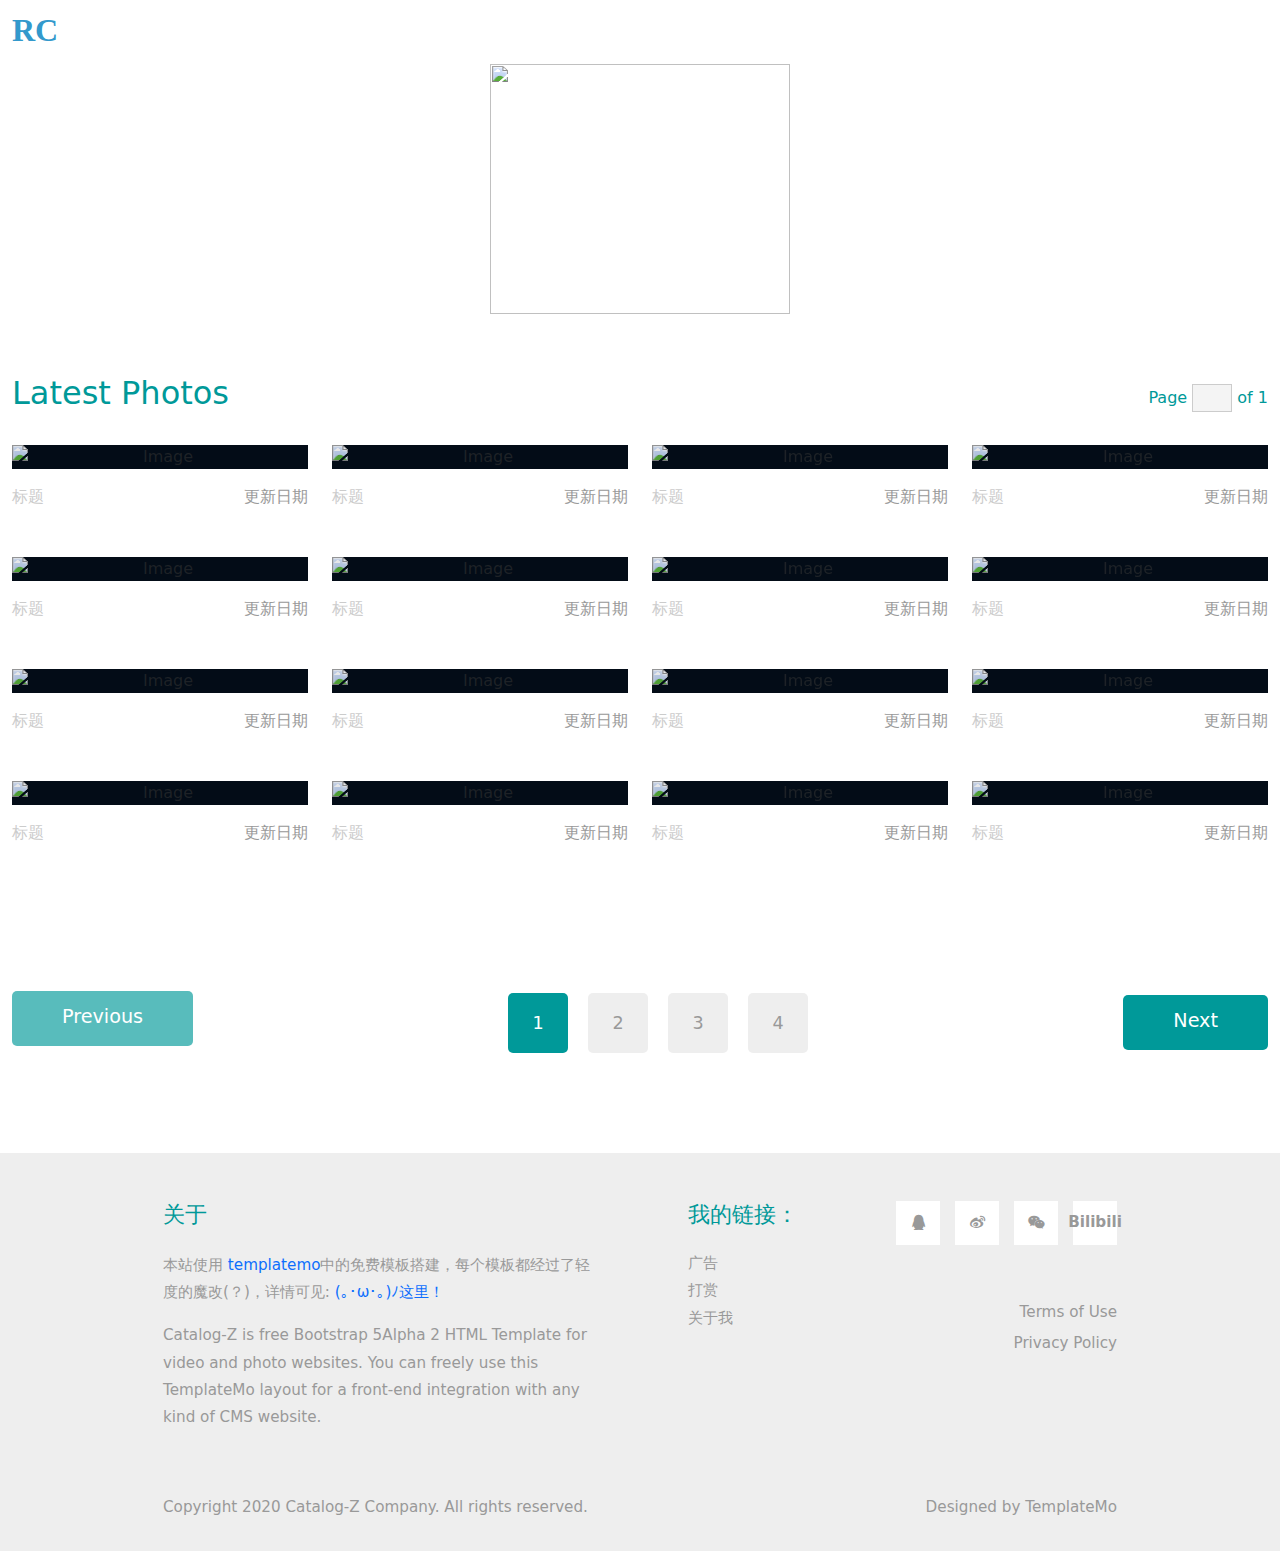
==== commit 87fe03d6: "Add files via upload" ====
--- a/index.html
+++ b/index.html
@@ -697,7 +697,7 @@
                         <li class="mb-2"><a href="link/qq.html"><i class="fab fa-qq"></i></a></li>
                         <li class="mb-2"><a href="link/weibo.html"><i class="fab fa-weibo"></i></a></li>
                         <li class="mb-2"><a href="link/weixin.html"><i class="fab fa-weixin"></i></a></li>
-                        <li class="mb-2"><a href="link/Bilibili.html"><i class="fa-brands fa-bilibili"></i></a></li>
+                        <li class="mb-2"><a href="link/Bilibili.html"><span><strong>Bilibili</strong></span></a></li>
                     </ul>
                     <a href="#" class="tm-text-gray text-right d-block mb-2">Terms of Use</a>
                     <a href="#" class="tm-text-gray text-right d-block">Privacy Policy</a>
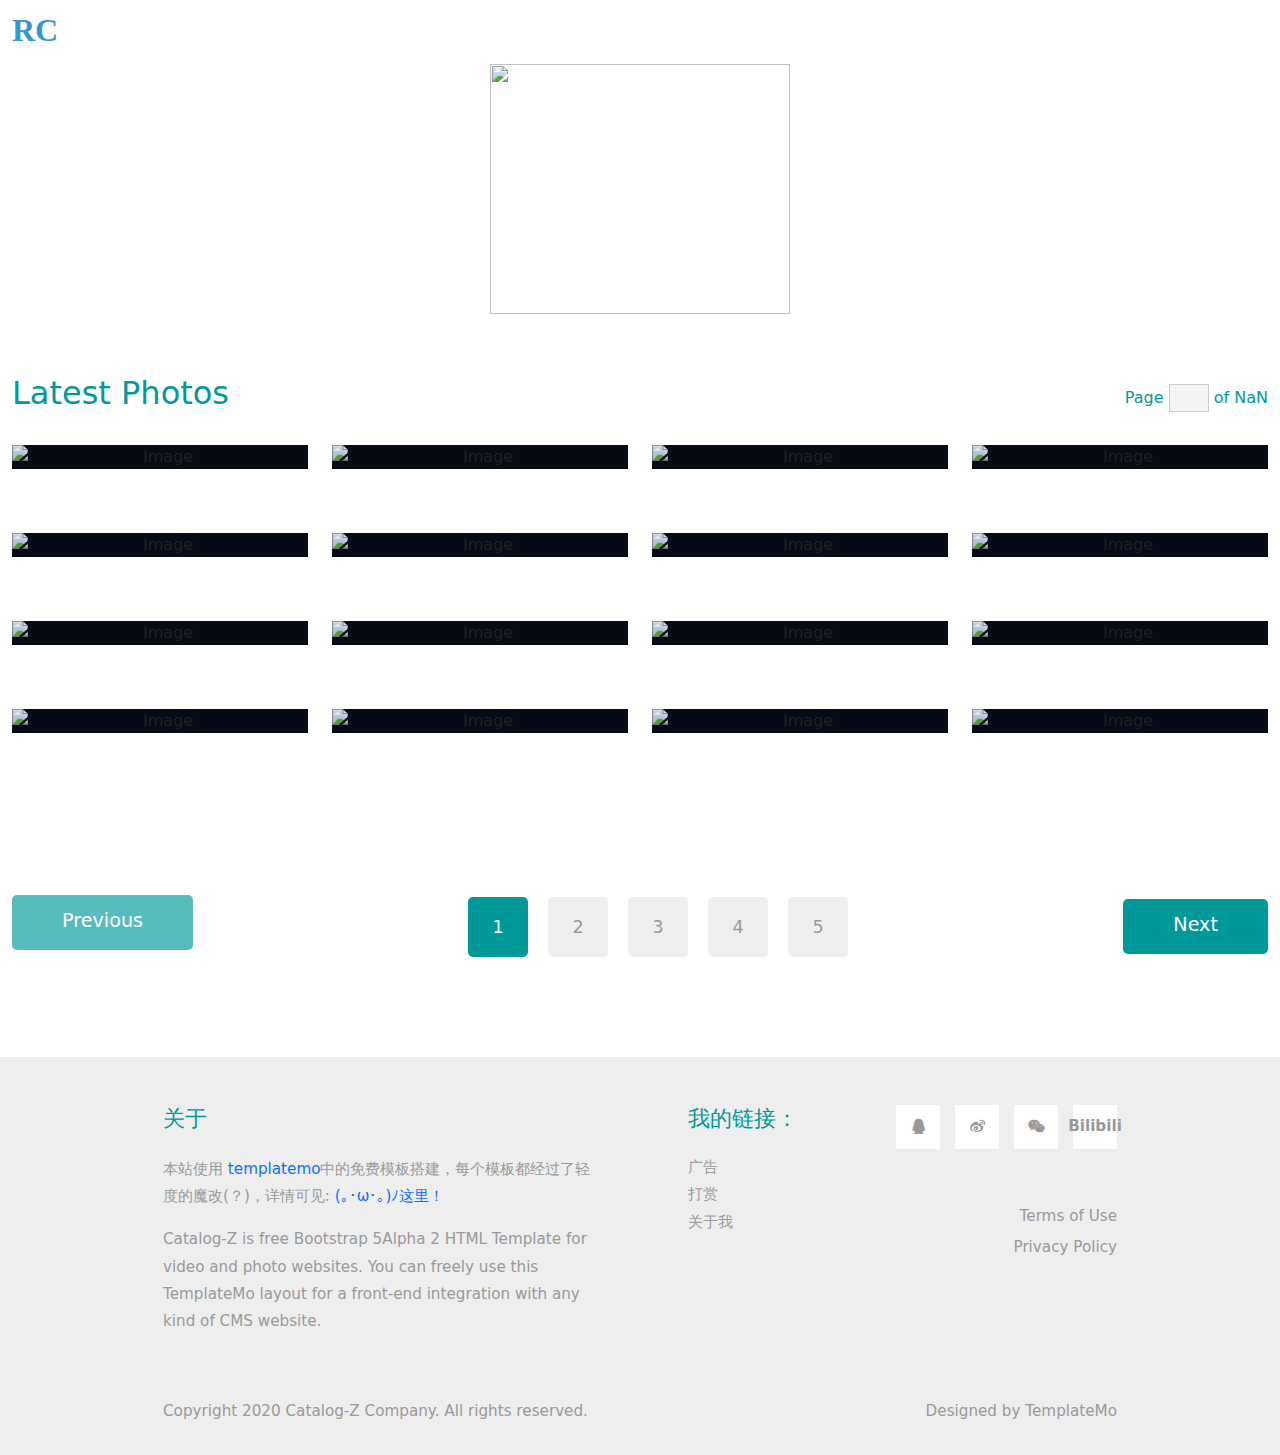
==== commit 95cc4b52: "Add files via upload" ====
--- a/index.html
+++ b/index.html
@@ -16,8 +16,8 @@
 -->
 </head>
 <body>
-    <script src="js/setting.js"></script>
-    <script src="js/home1.js"></script><!--这是要改的地方-->
+    <script src="set up/SetUP.js"></script>
+    <script src="set up/home1.js"></script><!--这是要改的地方-->
     <script language="javascript" type="text/javascript">
      var NowPage = 1;
      var StartPage = 0;
@@ -69,8 +69,8 @@
 
 
     <div class="tm-hero d-flex justify-content-center align-items-center" 
-                    data-parallax="scroll" data-image-src="http://m.qpic.cn/psc?/V51WqWjH2LPtfl1IWB4S3F7wJ205N2fY/ruAMsa53pVQWN7FLK88i5lIlCqXkbFcII25ndb9r*aiWPr7.7.8ojJ5QBcOglXfhaOXk*KWRBwxYwVANfkIRlP7XZWbjvl9XweKaLI1M4kk!/b&bo=DgxABhEP0AcDmTE!&rf=viewer_4&t=5">
-                    <img src="http://m.qpic.cn/psc?/V51WqWjH2LPtfl1IWB4S3F7wJ205N2fY/ruAMsa53pVQWN7FLK88i5lIlCqXkbFcII25ndb9r*aiFwO96uRxXNRhJEPTMK4.zn*sXLX..idYZDKIX6fB3frB6vIxO1sJq3s2G6pBEt.w!/b&bo=AAQAAwAEAAMDGTw!&rf=viewer_4&t=5" width="300" height="250" />
+                    data-parallax="scroll" data-image-src="https://www.helloimg.com/images/2023/04/05/oX40kQ.png">
+                    <img src="https://www.helloimg.com/images/2023/04/05/oX4wOC.png" width="300" height="250" />
     </div><!--背景在这，上面的是背景，下面的是LOGO-->
 
     <div class="container-fluid tm-container-content tm-mt-60">
@@ -437,6 +437,7 @@
                     <a id="GuideB" ></a>
                     <a id="GuideC" ></a>
                     <a id="GuideD" ></a>
+                    <a id="GuideE" ></a>
                 </div>
                 <a id="GuideNEXT"></a>
             </div>
@@ -454,22 +455,25 @@
 document.getElementById("GuideNEXT").innerHTML="Next";
 
  
-
-document.getElementById("GuideA").href="RC"+(((NowPage-2)-(NowPage-2)%5)/5-(-1))+".html"+"?txt="+(NowPage-1);
+document.getElementById("GuideA").href="RC"+(((NowPage-3)-(NowPage-3)%5)/5-(-1))+".html"+"?txt="+(NowPage-2);
 document.getElementById("GuideA").className="tm-paging-link";
-document.getElementById("GuideA").innerHTML=(NowPage-1);
-
-document.getElementById("GuideB").href="RC"+(((NowPage-1)-(NowPage-1)%5)/5-(-1))+".html"+"?txt="+NowPage;
-document.getElementById("GuideB").className="active tm-paging-link";
-document.getElementById("GuideB").innerHTML=NowPage;
-
-document.getElementById("GuideC").href="RC"+((NowPage-NowPage%5)/5-(-1))+".html"+"?txt="+(NowPage-(-1));
-document.getElementById("GuideC").className="tm-paging-link";
-document.getElementById("GuideC").innerHTML=(NowPage-(-1));
-
-document.getElementById("GuideD").href="RC"+(((NowPage-(-1))-(NowPage-(-1))%5)/5-(-1))+".html"+"?txt="+(NowPage-(-2));
+document.getElementById("GuideA").innerHTML=(NowPage-2);
+
+document.getElementById("GuideB").href="RC"+(((NowPage-2)-(NowPage-2)%5)/5-(-1))+".html"+"?txt="+(NowPage-1);
+document.getElementById("GuideB").className="tm-paging-link";
+document.getElementById("GuideB").innerHTML=(NowPage-1);
+
+document.getElementById("GuideC").href="RC"+(((NowPage-1)-(NowPage-1)%5)/5-(-1))+".html"+"?txt="+NowPage;
+document.getElementById("GuideC").className="active tm-paging-link";
+document.getElementById("GuideC").innerHTML=NowPage;
+
+document.getElementById("GuideD").href="RC"+((NowPage-NowPage%5)/5-(-1))+".html"+"?txt="+(NowPage-(-1));
 document.getElementById("GuideD").className="tm-paging-link";
-document.getElementById("GuideD").innerHTML=(NowPage-(-2));
+document.getElementById("GuideD").innerHTML=(NowPage-(-1));
+
+document.getElementById("GuideE").href="RC"+(((NowPage-(-1))-(NowPage-(-1))%5)/5-(-1))+".html"+"?txt="+(NowPage-(-2));
+document.getElementById("GuideE").className="tm-paging-link";
+document.getElementById("GuideE").innerHTML=(NowPage-(-2));
 
 if (NowPage == 1){
 document.getElementById("GuideA").href="javascript:void(0);";
@@ -488,27 +492,34 @@
 document.getElementById("GuideD").className="tm-paging-link";
 document.getElementById("GuideD").innerHTML=(NowPage-(-3));
 
+document.getElementById("GuideE").href="RC"+(((NowPage-(-3))-(NowPage-(-3))%5)/5-(-1))+".html"+"?txt="+(NowPage-(-4));
+document.getElementById("GuideE").className="tm-paging-link";
+document.getElementById("GuideE").innerHTML=(NowPage-(-4));
 }
 
+if (NowPage == 2){
+document.getElementById("GuideA").href="RC"+(((NowPage-2)-(NowPage-2)%5)/5-(-1))+".html"+"?txt="+(NowPage-1);
+document.getElementById("GuideA").className="tm-paging-link";
+document.getElementById("GuideA").innerHTML=(NowPage-1);
+
+document.getElementById("GuideB").href="javascript:void(0);";
+document.getElementById("GuideB").className="active tm-paging-link";
+document.getElementById("GuideB").innerHTML=NowPage;
+
+document.getElementById("GuideC").href="RC"+((NowPage-NowPage%5)/5-(-1))+".html"+"?txt="+(NowPage-(-1));
+document.getElementById("GuideC").className="tm-paging-link";
+document.getElementById("GuideC").innerHTML=(NowPage-(-1));
+
+document.getElementById("GuideD").href="RC"+(((NowPage-(-1))-(NowPage-(-1))%5)/5-(-1))+".html"+"?txt="+(NowPage-(-2));
+document.getElementById("GuideD").className="tm-paging-link";
+document.getElementById("GuideD").innerHTML=(NowPage-(-2));
+
+document.getElementById("GuideE").href="RC"+(((NowPage-(-2))-(NowPage-(-2))%5)/5-(-1))+".html"+"?txt="+(NowPage-(-3));
+document.getElementById("GuideE").className="tm-paging-link";
+document.getElementById("GuideE").innerHTML=(NowPage-(-3));
+}
+
 if (NowPage == AllOfPage-1){
-document.getElementById("GuideA").href="RC"+(((NowPage-3)-(NowPage-3)%5)/5-(-1))+".html"+"?txt="+(NowPage-2);
-document.getElementById("GuideA").className="tm-paging-link";
-document.getElementById("GuideA").innerHTML=(NowPage-2);
-
-document.getElementById("GuideB").href="RC"+(((NowPage-2)-(NowPage-2)%5)/5-(-1))+".html"+"?txt="+(NowPage-1);
-document.getElementById("GuideB").className="tm-paging-link";
-document.getElementById("GuideB").innerHTML=(NowPage-1);
-
-document.getElementById("GuideC").href="javascript:void(0);";
-document.getElementById("GuideC").className="active tm-paging-link";
-document.getElementById("GuideC").innerHTML=NowPage;
-
-document.getElementById("GuideD").href="RC"+((NowPage-NowPage%5)/5-(-1))+".html"+"?txt="+(NowPage-(-1));
-document.getElementById("GuideD").className="tm-paging-link";
-document.getElementById("GuideD").innerHTML=(NowPage-(-1));
-}
-
-if (NowPage == AllOfPage){
 document.getElementById("GuideA").href="RC"+(((NowPage-4)-(NowPage-4)%5)/5-(-1))+".html"+"?txt="+(NowPage-3);
 document.getElementById("GuideA").className="tm-paging-link";
 document.getElementById("GuideA").innerHTML=(NowPage-3);
@@ -524,6 +535,32 @@
 document.getElementById("GuideD").href="javascript:void(0);";
 document.getElementById("GuideD").className="active tm-paging-link";
 document.getElementById("GuideD").innerHTML=NowPage;
+
+document.getElementById("GuideE").href="RC"+((NowPage-NowPage%5)/5-(-1))+".html"+"?txt="+(NowPage-(-1));
+document.getElementById("GuideE").className="tm-paging-link";
+document.getElementById("GuideE").innerHTML=(NowPage-(-1));
+}
+
+if (NowPage == AllOfPage){
+document.getElementById("GuideA").href="RC"+(((NowPage-5)-(NowPage-5)%5)/5-(-1))+".html"+"?txt="+(NowPage-4);
+document.getElementById("GuideA").className="tm-paging-link";
+document.getElementById("GuideA").innerHTML=(NowPage-4);
+
+document.getElementById("GuideB").href="RC"+(((NowPage-4)-(NowPage-4)%5)/5-(-1))+".html"+"?txt="+(NowPage-3);
+document.getElementById("GuideB").className="tm-paging-link";
+document.getElementById("GuideB").innerHTML=(NowPage-3);
+
+document.getElementById("GuideC").href="RC"+(((NowPage-3)-(NowPage-3)%5)/5-(-1))+".html"+"?txt="+(NowPage-2);
+document.getElementById("GuideC").className="tm-paging-link";
+document.getElementById("GuideC").innerHTML=(NowPage-2);
+
+document.getElementById("GuideD").href="RC"+(((NowPage-2)-(NowPage-2)%5)/5-(-1))+".html"+"?txt="+(NowPage-1);
+document.getElementById("GuideD").className="tm-paging-link";
+document.getElementById("GuideD").innerHTML=(NowPage-1);
+
+document.getElementById("GuideE").href="javascript:void(0);";
+document.getElementById("GuideE").className="active tm-paging-link";
+document.getElementById("GuideE").innerHTML=NowPage;
 }
 
 
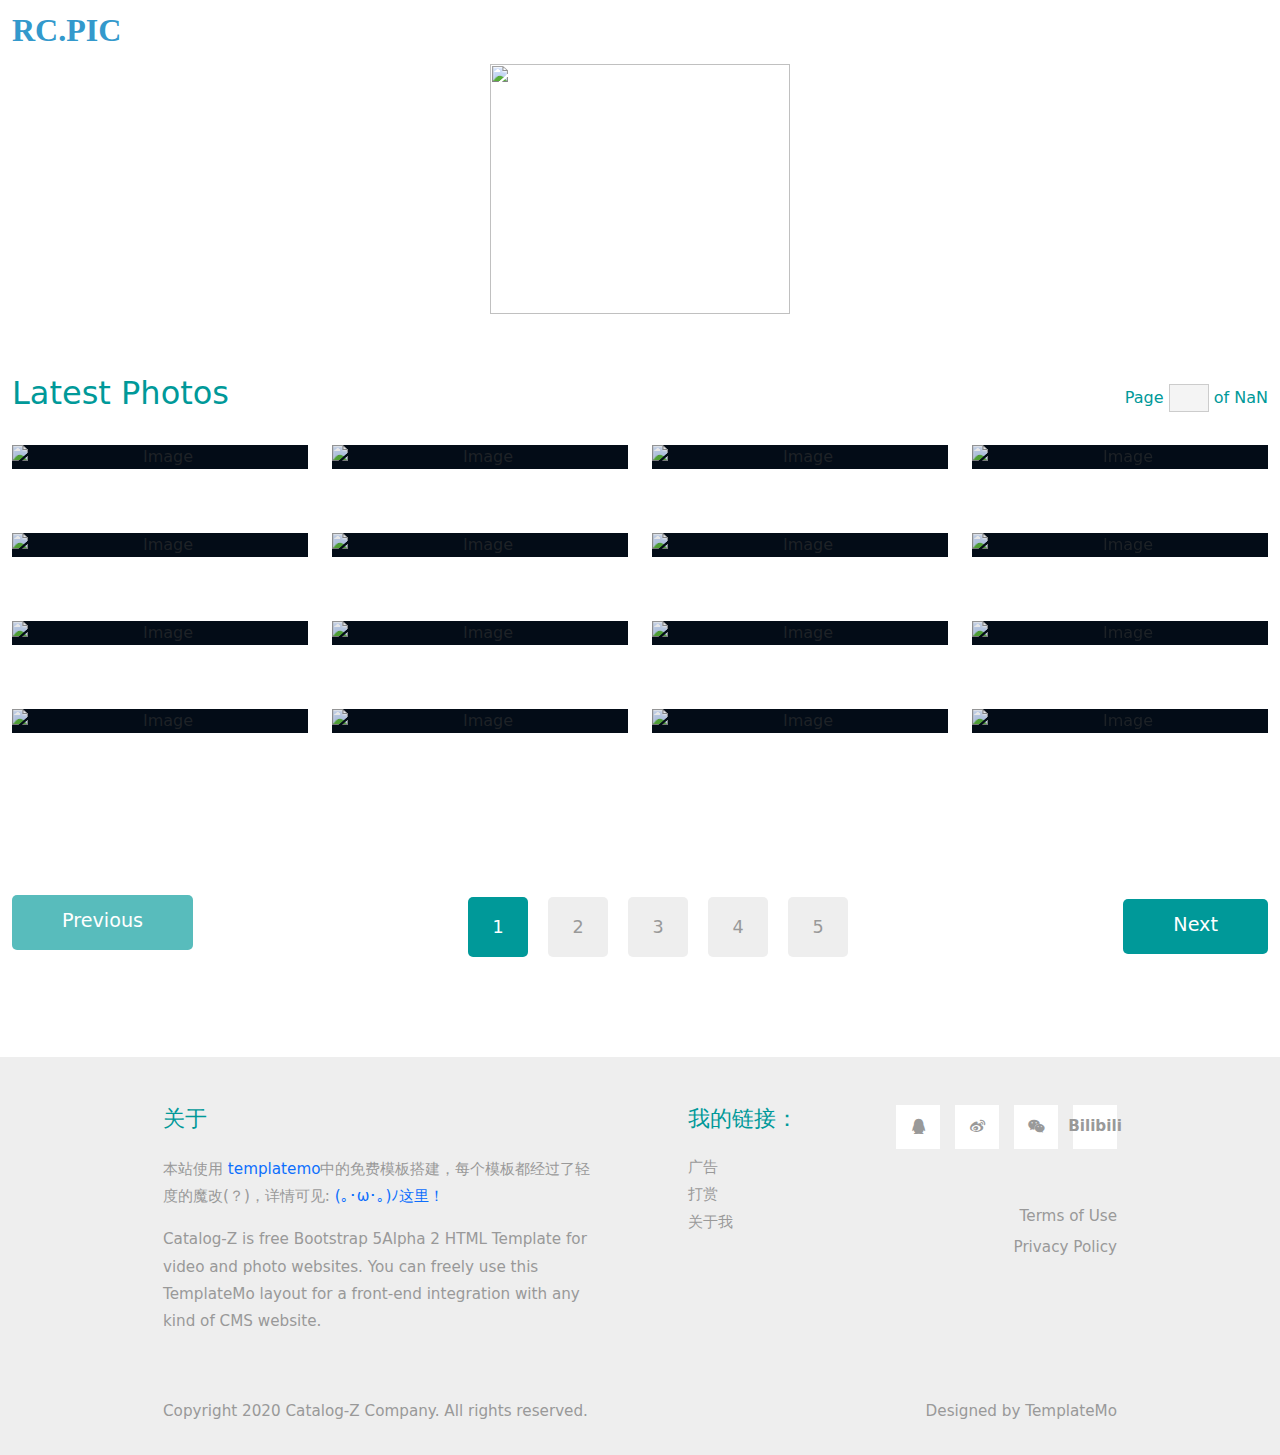
==== commit f4d6f0b6: "Add files via upload" ====
--- a/index.html
+++ b/index.html
@@ -1,9 +1,9 @@
 <!DOCTYPE html>
-<html lang="en">
+<html lang="zh">
 <head>
     <meta charset="UTF-8">
     <meta name="viewport" content="width=device-width, initial-scale=1.0">
-    <title>RC on-line</title>
+    <title>RC.picture on-line</title>
     <link rel="stylesheet" href="css/bootstrap.min.css">
     <link rel="stylesheet" href="fontawesome/css/all.min.css">
     <link rel="stylesheet" href="css/templatemo-style.css">
@@ -49,7 +49,7 @@
         <div class="container-fluid">
             <a class="navbar-brand text-uppercase" href="#">
               <i class="fa fa-picture-o tm-brand-icon">
-              rc
+              RC.pic
               </i>
             </a>
         </div>
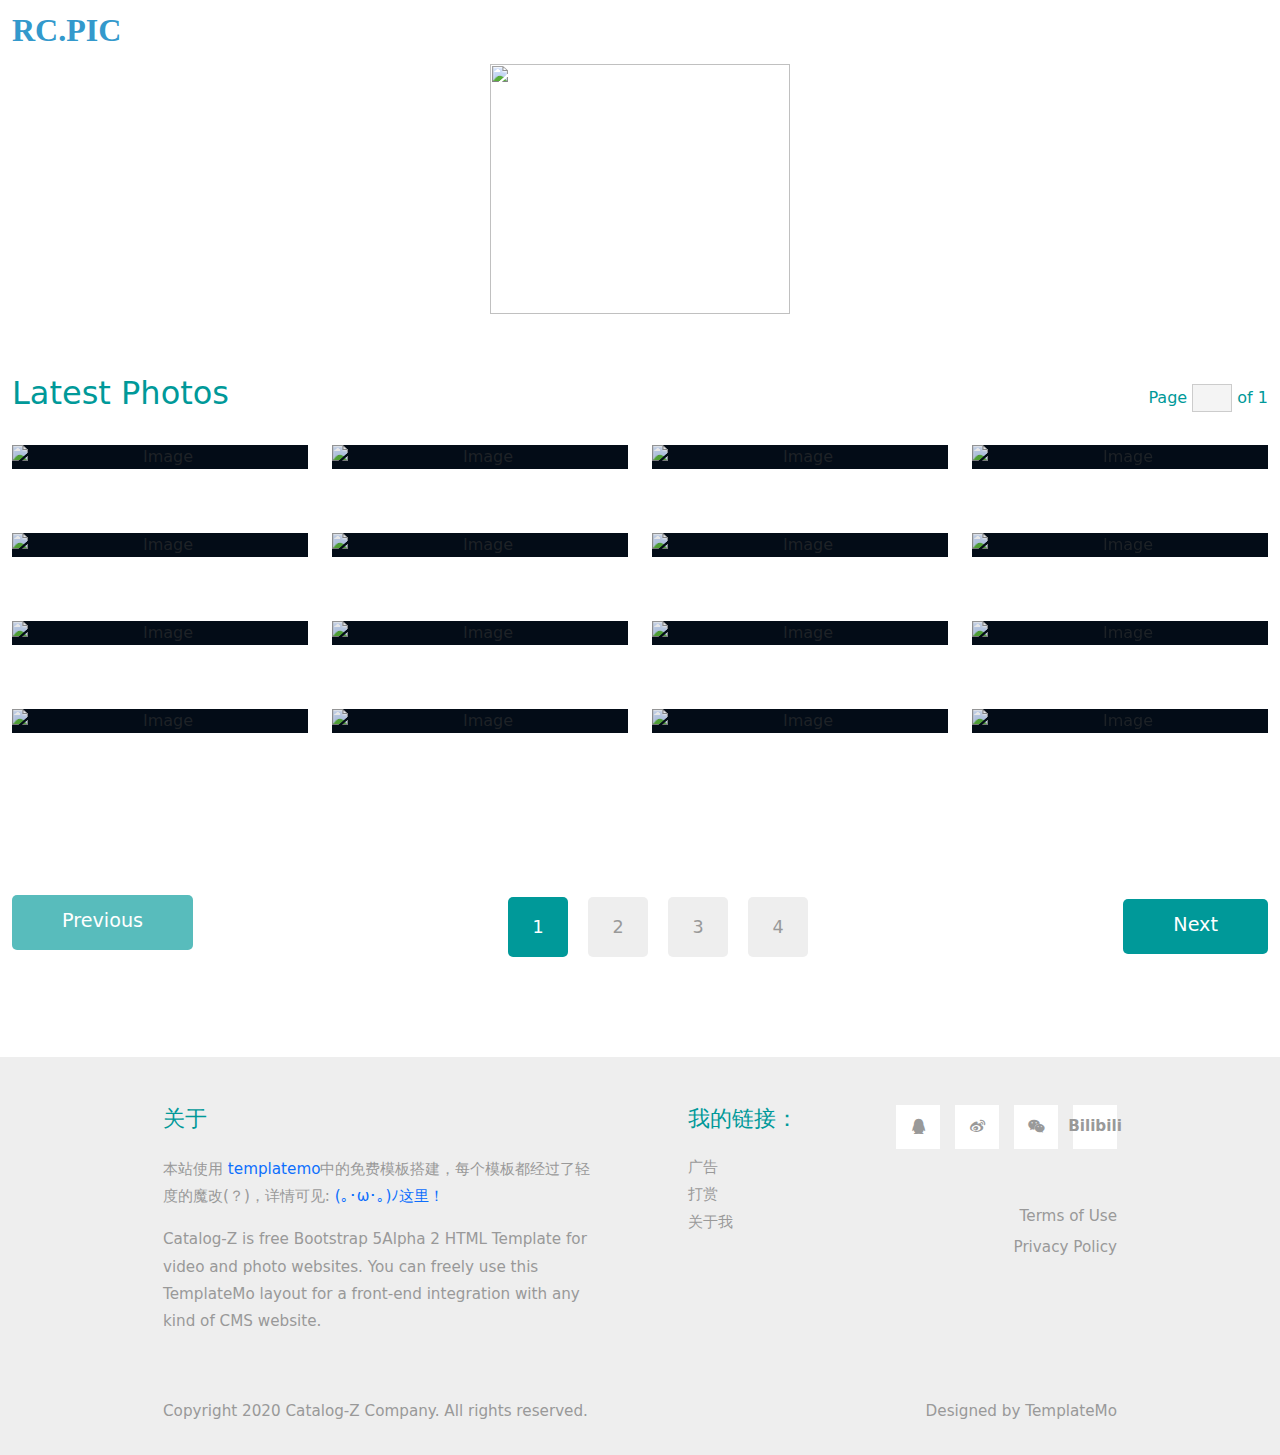
==== commit e13e1b93: "Add files via upload" ====
--- a/index.html
+++ b/index.html
@@ -16,8 +16,8 @@
 -->
 </head>
 <body>
-    <script src="set up/SetUP.js"></script>
-    <script src="set up/home1.js"></script><!--这是要改的地方-->
+    <script src="js/setting.js"></script>
+    <script src="js/home1.js"></script><!--这是要改的地方-->
     <script language="javascript" type="text/javascript">
      var NowPage = 1;
      var StartPage = 0;
@@ -437,13 +437,11 @@
                     <a id="GuideB" ></a>
                     <a id="GuideC" ></a>
                     <a id="GuideD" ></a>
-                    <a id="GuideE" ></a>
                 </div>
                 <a id="GuideNEXT"></a>
             </div>
         </div>
     </div> <!-- container-fluid, tm-container-content -->
-
 
 <script>
 document.getElementById("GuidePREVIOUS").href="RC"+(((NowPage-2)-(NowPage-2)%5)/5-(-1))+".html"+"?txt="+(NowPage-1);
@@ -455,25 +453,22 @@
 document.getElementById("GuideNEXT").innerHTML="Next";
 
  
-document.getElementById("GuideA").href="RC"+(((NowPage-3)-(NowPage-3)%5)/5-(-1))+".html"+"?txt="+(NowPage-2);
+
+document.getElementById("GuideA").href="RC"+(((NowPage-2)-(NowPage-2)%5)/5-(-1))+".html"+"?txt="+(NowPage-1);
 document.getElementById("GuideA").className="tm-paging-link";
-document.getElementById("GuideA").innerHTML=(NowPage-2);
-
-document.getElementById("GuideB").href="RC"+(((NowPage-2)-(NowPage-2)%5)/5-(-1))+".html"+"?txt="+(NowPage-1);
-document.getElementById("GuideB").className="tm-paging-link";
-document.getElementById("GuideB").innerHTML=(NowPage-1);
-
-document.getElementById("GuideC").href="RC"+(((NowPage-1)-(NowPage-1)%5)/5-(-1))+".html"+"?txt="+NowPage;
-document.getElementById("GuideC").className="active tm-paging-link";
-document.getElementById("GuideC").innerHTML=NowPage;
-
-document.getElementById("GuideD").href="RC"+((NowPage-NowPage%5)/5-(-1))+".html"+"?txt="+(NowPage-(-1));
+document.getElementById("GuideA").innerHTML=(NowPage-1);
+
+document.getElementById("GuideB").href="RC"+(((NowPage-1)-(NowPage-1)%5)/5-(-1))+".html"+"?txt="+NowPage;
+document.getElementById("GuideB").className="active tm-paging-link";
+document.getElementById("GuideB").innerHTML=NowPage;
+
+document.getElementById("GuideC").href="RC"+((NowPage-NowPage%5)/5-(-1))+".html"+"?txt="+(NowPage-(-1));
+document.getElementById("GuideC").className="tm-paging-link";
+document.getElementById("GuideC").innerHTML=(NowPage-(-1));
+
+document.getElementById("GuideD").href="RC"+(((NowPage-(-1))-(NowPage-(-1))%5)/5-(-1))+".html"+"?txt="+(NowPage-(-2));
 document.getElementById("GuideD").className="tm-paging-link";
-document.getElementById("GuideD").innerHTML=(NowPage-(-1));
-
-document.getElementById("GuideE").href="RC"+(((NowPage-(-1))-(NowPage-(-1))%5)/5-(-1))+".html"+"?txt="+(NowPage-(-2));
-document.getElementById("GuideE").className="tm-paging-link";
-document.getElementById("GuideE").innerHTML=(NowPage-(-2));
+document.getElementById("GuideD").innerHTML=(NowPage-(-2));
 
 if (NowPage == 1){
 document.getElementById("GuideA").href="javascript:void(0);";
@@ -492,34 +487,28 @@
 document.getElementById("GuideD").className="tm-paging-link";
 document.getElementById("GuideD").innerHTML=(NowPage-(-3));
 
-document.getElementById("GuideE").href="RC"+(((NowPage-(-3))-(NowPage-(-3))%5)/5-(-1))+".html"+"?txt="+(NowPage-(-4));
-document.getElementById("GuideE").className="tm-paging-link";
-document.getElementById("GuideE").innerHTML=(NowPage-(-4));
 }
 
-if (NowPage == 2){
-document.getElementById("GuideA").href="RC"+(((NowPage-2)-(NowPage-2)%5)/5-(-1))+".html"+"?txt="+(NowPage-1);
+
+if (NowPage == AllOfPage-1){
+document.getElementById("GuideA").href="RC"+(((NowPage-3)-(NowPage-3)%5)/5-(-1))+".html"+"?txt="+(NowPage-2);
 document.getElementById("GuideA").className="tm-paging-link";
-document.getElementById("GuideA").innerHTML=(NowPage-1);
-
-document.getElementById("GuideB").href="javascript:void(0);";
-document.getElementById("GuideB").className="active tm-paging-link";
-document.getElementById("GuideB").innerHTML=NowPage;
-
-document.getElementById("GuideC").href="RC"+((NowPage-NowPage%5)/5-(-1))+".html"+"?txt="+(NowPage-(-1));
-document.getElementById("GuideC").className="tm-paging-link";
-document.getElementById("GuideC").innerHTML=(NowPage-(-1));
-
-document.getElementById("GuideD").href="RC"+(((NowPage-(-1))-(NowPage-(-1))%5)/5-(-1))+".html"+"?txt="+(NowPage-(-2));
+document.getElementById("GuideA").innerHTML=(NowPage-2);
+
+document.getElementById("GuideB").href="RC"+(((NowPage-2)-(NowPage-2)%5)/5-(-1))+".html"+"?txt="+(NowPage-1);
+document.getElementById("GuideB").className="tm-paging-link";
+document.getElementById("GuideB").innerHTML=(NowPage-1);
+
+document.getElementById("GuideC").href="javascript:void(0);";
+document.getElementById("GuideC").className="active tm-paging-link";
+document.getElementById("GuideC").innerHTML=NowPage;
+
+document.getElementById("GuideD").href="RC"+((NowPage-NowPage%5)/5-(-1))+".html"+"?txt="+(NowPage-(-1));
 document.getElementById("GuideD").className="tm-paging-link";
-document.getElementById("GuideD").innerHTML=(NowPage-(-2));
-
-document.getElementById("GuideE").href="RC"+(((NowPage-(-2))-(NowPage-(-2))%5)/5-(-1))+".html"+"?txt="+(NowPage-(-3));
-document.getElementById("GuideE").className="tm-paging-link";
-document.getElementById("GuideE").innerHTML=(NowPage-(-3));
+document.getElementById("GuideD").innerHTML=(NowPage-(-1));
 }
 
-if (NowPage == AllOfPage-1){
+if (NowPage == AllOfPage){
 document.getElementById("GuideA").href="RC"+(((NowPage-4)-(NowPage-4)%5)/5-(-1))+".html"+"?txt="+(NowPage-3);
 document.getElementById("GuideA").className="tm-paging-link";
 document.getElementById("GuideA").innerHTML=(NowPage-3);
@@ -535,32 +524,6 @@
 document.getElementById("GuideD").href="javascript:void(0);";
 document.getElementById("GuideD").className="active tm-paging-link";
 document.getElementById("GuideD").innerHTML=NowPage;
-
-document.getElementById("GuideE").href="RC"+((NowPage-NowPage%5)/5-(-1))+".html"+"?txt="+(NowPage-(-1));
-document.getElementById("GuideE").className="tm-paging-link";
-document.getElementById("GuideE").innerHTML=(NowPage-(-1));
-}
-
-if (NowPage == AllOfPage){
-document.getElementById("GuideA").href="RC"+(((NowPage-5)-(NowPage-5)%5)/5-(-1))+".html"+"?txt="+(NowPage-4);
-document.getElementById("GuideA").className="tm-paging-link";
-document.getElementById("GuideA").innerHTML=(NowPage-4);
-
-document.getElementById("GuideB").href="RC"+(((NowPage-4)-(NowPage-4)%5)/5-(-1))+".html"+"?txt="+(NowPage-3);
-document.getElementById("GuideB").className="tm-paging-link";
-document.getElementById("GuideB").innerHTML=(NowPage-3);
-
-document.getElementById("GuideC").href="RC"+(((NowPage-3)-(NowPage-3)%5)/5-(-1))+".html"+"?txt="+(NowPage-2);
-document.getElementById("GuideC").className="tm-paging-link";
-document.getElementById("GuideC").innerHTML=(NowPage-2);
-
-document.getElementById("GuideD").href="RC"+(((NowPage-2)-(NowPage-2)%5)/5-(-1))+".html"+"?txt="+(NowPage-1);
-document.getElementById("GuideD").className="tm-paging-link";
-document.getElementById("GuideD").innerHTML=(NowPage-1);
-
-document.getElementById("GuideE").href="javascript:void(0);";
-document.getElementById("GuideE").className="active tm-paging-link";
-document.getElementById("GuideE").innerHTML=NowPage;
 }
 
 
